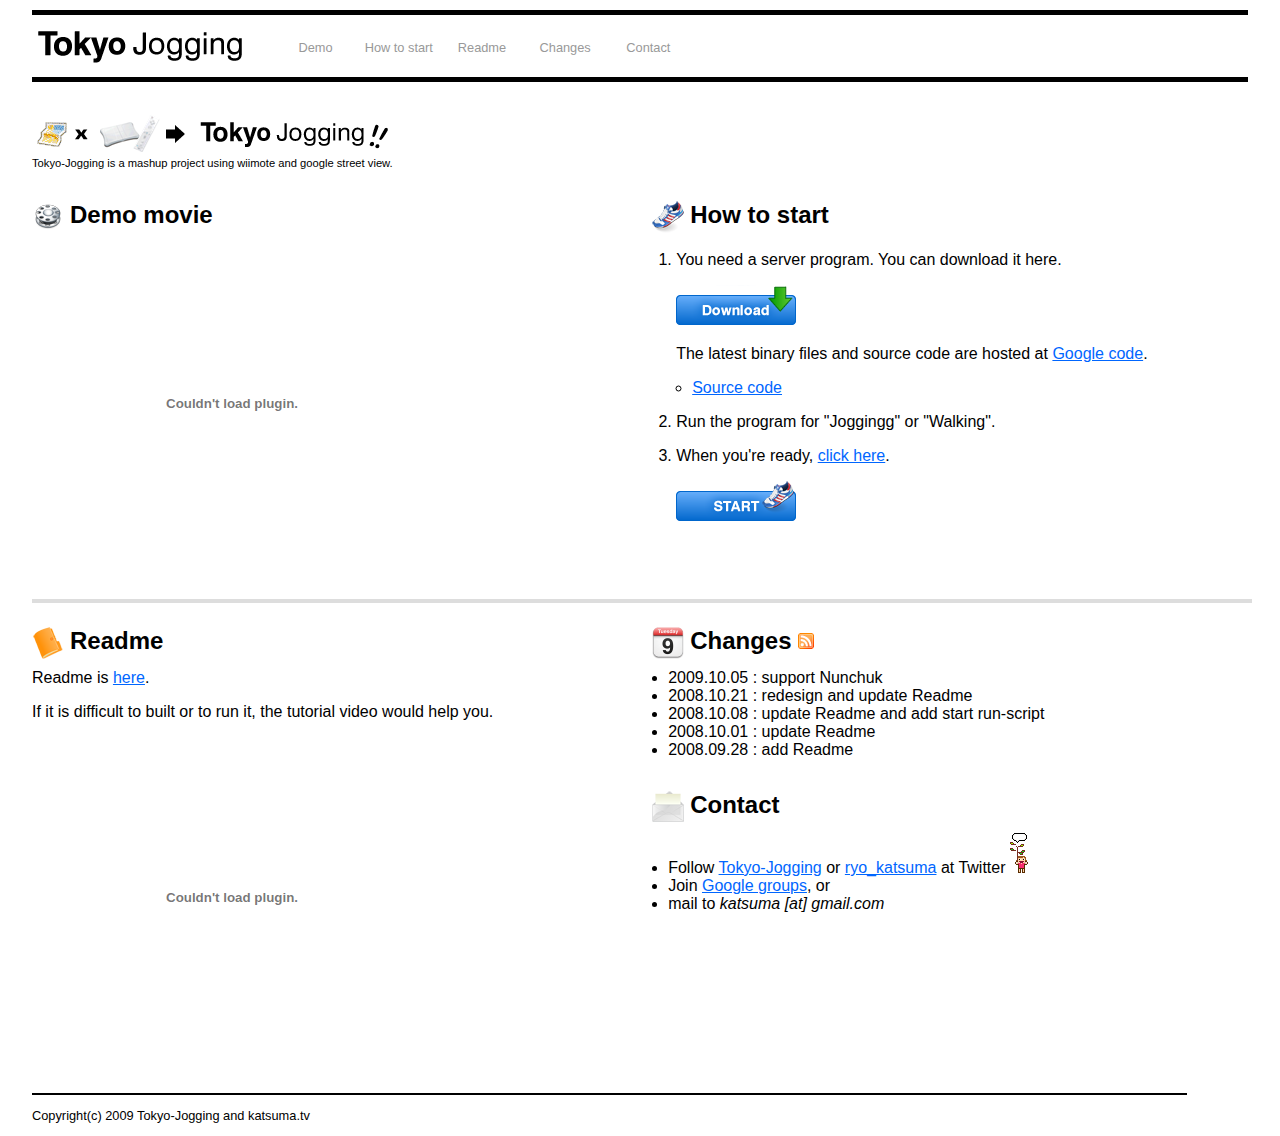
==== www/index.html @ c6d5525a "move directory" ====
<!DOCTYPE HTML PUBLIC "-//W3C//DTD XHTML 4.01//EN" "http://www.w3.org/TR/html4/strict.dtd">
<html lang="en">
    <head>
        <meta http-equiv="Content-Type" content="text/html; charset=utf-8" />
        <meta name="keywords" content="Tokyo-Jogging, Wii, Wiimote, Balance Wii Board, Google street view" />
        <meta name="description" content="Tokyo-Jogging is a mashup project using wiimote and google street view." />
        <link rel="alternate" type="application/xml" href="http://www.tokyo-jogging.com/index.xml" title="RSS 2.0" />
        <link rel="stylesheet" type="text/css" href="css/common.css?08090901" />
        <link rel="shortcut icon" type="image/x-icon" id="favicon" href="./favicon.ico" />
        <title>Tokyo-Jogging</title>
    </head>

    <body>

    <div id="wrapper">

        <!-- Header  -->
        <div id="header">
            <h1><a href="./"><span>Tokyo-Jogging</span></a></h1>
            <div id="menu">
                <ul>
                    <li><a href="#demo">Demo</a></li>
                    <li><a href="#howto">How to start</a></li>
                    <li><a href="#readme">Readme</a></li>
                    <li><a href="#changes">Changes</a></li>
                    <li><a href="#contacts">Contact</a></li>
                </ul>
            </div>
        </div>


        <div id="concept">
            <img src="./images/image-concept.png" alt="Concept" />
            <p id="title-caption">Tokyo-Jogging is a mashup project using wiimote and google street view.</p>
        </div>


        <div class="main-cont">

            <!-- Demo  -->
            <div class="cont">
                <h2 id="demo"><a name="demo"></a>Demo movie</h2>
                <p>
                <object width="400" height="300">   <param name="allowfullscreen" value="true" />   <param name="allowscriptaccess" value="always" />   <param name="movie" value="http://vimeo.com/moogaloop.swf?clip_id=1683367&amp;server=vimeo.com&amp;show_title=1&amp;show_byline=1&amp;show_portrait=0&amp;color=&amp;fullscreen=1" />   <embed src="http://vimeo.com/moogaloop.swf?clip_id=1683367&amp;server=vimeo.com&amp;show_title=1&amp;show_byline=1&amp;show_portrait=0&amp;color=&amp;fullscreen=1" type="application/x-shockwave-flash" allowfullscreen="true" allowscriptaccess="always" width="400" height="300"></embed></object></p>


                <script type="text/javascript">
                <!--
                    google_ad_client = "pub-4582773532678917";
                    /* 468x60_tokyo_jogging_08/09/30 */
                    google_ad_slot = "9022390934";
                    google_ad_width = 468;
                    google_ad_height = 60;
                //-->
                </script>
                <script type="text/javascript" src="http://pagead2.googlesyndication.com/pagead/show_ads.js"></script>

            </div>

        </div>


        <div class="sub-cont">

            <!-- download  -->
            <div class="cont">
                <h2 id="howto"><a name="howto"></a>How to start</h2>
                <ol>
                    <li><p>You need a server program. You can download it here.</p>
                        <p><a href="http://code.google.com/p/tokyo-jogging/downloads/list" target="_blank"><img src="./images/btn_download.png" alt="download" /></a></p>
                        <p>The latest binary files and source code are hosted at <a href="http://code.google.com/p/tokyo-jogging/" target="_blank">Google code</a>.</p>
                        <ul>
                            <!--<li><a href="http://code.google.com/p/tokyo-jogging/downloads/list" target="_blank">Binary files</a> (Mac OSX only)</li>-->
                            <li><a href="http://code.google.com/p/tokyo-jogging/source/checkout" target="_blank">Source code</a></li>
                        </ul>
                    </li>
                    <li><p>Run the program for "Joggingg" or "Walking".</p></li>
                    <li><p>When you're ready, <a href="./start/" target="_blank">click here</a>.</p>
                        <p><a href="./start/" target="_blank"><img src="./images/btn_start.png" alt="Start" /></a></p>
                    </li>
                </ol>

            </div>

        </div>

        <hr />

        <div class="main-cont">

            <!-- Readme  -->
            <div class="cont">
                <h2 id="readme"><a name="readme"></a>Readme</h2>

                <p>Readme is <a href="readme/">here</a>.</p>
                <p>If it is difficult to built or to run it, the tutorial video would help you.</p>
                <p><object width="400" height="300">    <param name="allowfullscreen" value="true" />   <param name="allowscriptaccess" value="always" />   <param name="movie" value="http://vimeo.com/moogaloop.swf?clip_id=1852321&amp;server=vimeo.com&amp;show_title=1&amp;show_byline=1&amp;show_portrait=0&amp;color=&amp;fullscreen=1" />   <embed src="http://vimeo.com/moogaloop.swf?clip_id=1852321&amp;server=vimeo.com&amp;show_title=1&amp;show_byline=1&amp;show_portrait=0&amp;color=&amp;fullscreen=1" type="application/x-shockwave-flash" allowfullscreen="true" allowscriptaccess="always" width="400" height="300"></embed></object></p>


                <script type="text/javascript">
                <!--
                    google_ad_client = "pub-4582773532678917";
                    /* 468x60_tokyo_jogging_08/09/30 */
                    google_ad_slot = "9022390934";
                    google_ad_width = 468;
                    google_ad_height = 60;
                //-->
                </script>
                <script type="text/javascript" src="http://pagead2.googlesyndication.com/pagead/show_ads.js"></script>
            </div>

        </div>

        <div class="sub-cont">

            <!-- Changes  -->
            <div class="cont">
                <h2 id="changes"><a name="changes"></a>Changes <a href="http://www.tokyo-jogging.com/index.xml"><img src="./images/feed.png" alt="RSS Feed" /></a></h2>
                <ul>
                    <li>2009.10.05 : support Nunchuk</li>
                    <li>2008.10.21 : redesign and update Readme</li>
                    <li>2008.10.08 : update Readme and add start run-script</li>
                    <li>2008.10.01 : update Readme</li>
                    <li>2008.09.28 : add Readme</li>
                </ul>
            </div>


            <!-- Contact  -->
            <div class="cont">
                <h2 id="contact"><a name="contacts"></a>Contact</h2>
                <ul>
                    <li>Follow <a href="http://twitter.com/tokyo_jogging">Tokyo-Jogging</a> or <a href="http://twitter.com/ryo_katsuma">ryo_katsuma</a> at Twitter
                        <a href="http://twitter.com/tokyo_jogging"><img src="./images/twitter_girl.gif" alt="Twitter" border="0" /></a></li>
                    <li>Join <a href="http://groups.google.com/group/tokyo-jogging">Google groups</a>, or</li>
                    <li>mail to <address>katsuma [at] gmail.com</address></li>
                </ul>

            </div>

        </div>



        <!-- Footer  -->
        <div id="footer">
            <p id="copyright">Copyright(c) 2009 Tokyo-Jogging and katsuma.tv</p>
        </div>


    </div>


    <script type="text/javascript">
    <!--
        var gaJsHost = (("https:" == document.location.protocol) ? "https://ssl." : "http://www.");
        document.write(unescape("%3Cscript src='" + gaJsHost + "google-analytics.com/ga.js' type='text/javascript'%3E%3C/script%3E"));
    //-->
    </script>
    <script type="text/javascript">
    <!--
        var pageTracker = _gat._getTracker("UA-68351-10");
        pageTracker._trackPageview();
    //-->
    </script>

    </body>
</html>
---- www/css/common.css ----
/*
 *
 * Styles for Tokyo-Jogging.com
 * Copyright(c) tokyo-jogging.com and katsuma.tv
 *
 */

*{
    margin:0; padding:0;
}
body{
    font-family:"frutiger linotype","lucida grande",helvetica,arial,sans-serif;
    text-align : center;
}

a{
    color : #0066FF;
}

p{
    margin : 0 0 1em 0;
}

ul{
    margin : 0 0 0 1em;
}
ol{
    margin : 0 0 0 1.5em;
}
ol>li{
    margin : 1em 0 0 0;
}
img{
    border : none;
}
object, embed{
    clear : both;
    margin : 10px auto;
}
iframe{
    clear : both;
}

hr{
        border : 2px solid #DDD;
        width : 100%;
        clear : both;
        margin : 1.5em 0;
}

address{
    display : inline;
}

/* Header */
div#wrapper{
    width : 95%;
    margin : 0 auto;
    text-align  : left;
}
div#header{
    border-bottom:5px solid #000000;
    border-top:5px solid #000000;
    height:57px;
    margin:10px auto;
    padding:5px 0 0;
}

h1{
    background : url(../images/logo-tokyo-jogging.png) no-repeat;
    width : 222px;
    height : 44px;
    float : left;
}
    h1 span{
        display : none;
    }
    h1 a{
        display : block;
        width : 222px;
        height : 44px;
    }

h3 {
    margin : 1em 0 0 0;
}

p#title-caption{
    margin : 0 0 10px 0;
    clear : both;
    font-size:0.7em;
}

div#concept{
    margin : 2em auto;
}


/* Menu */
div#menu{
    margin :  0 0 0px 0;
    float : left;
    width : 30em;
}
    div#menu ul {
        width : 30em;
        padding : 0;
        margin : 20px 0 0 20px;
    }
    div#menu ul li{
        list-style-type: none;
        float : left;
        display: block;
        width : 0px;
        text-align : center;
        width : 6.5em;
        font-size : 0.8em;
    }
    div#menu ul li a{
        color : #999;
        text-decoration : none;
    }
    div#menu ul li a:hover{
        color : #666;
        text-decoration : underline;
    }



/* Contents */

div.cont{
    margin : 0 0 2em 0;
    clear : both;
}


div.cont h2{
    padding-left : 38px;
    min-height : 34px;
}
    h2#demo{
        background : url(../images/film.png) no-repeat;
    }
    h2#howto{
        background : url(../images/shoe.png) no-repeat;
    }
    h2#readme{
        background : url(../images/folder.png) no-repeat;
    }
    h2#changes{
        background : url(../images/cal.png) no-repeat;
    }
    h2#contact{
        background : url(../images/mail.png) no-repeat;
    }

div.cont p,
div.cont ul,
div.cont address{
    margin-top:0.5em;
}
div.main-cont{
    clear : both;
    float : left;
    width : 49%;
    text-align : left;
}

div.sub-cont{
    float : right;
    width : 49%;
    text-align : left;
}


/* Footer */

p#copyright{
    border-top : 2px solid #000;
    padding : 1em 0;
    margin : 0 auto;
    width : 95%;
    clear : both;
    float : left;
    font-size : 0.8em;
}
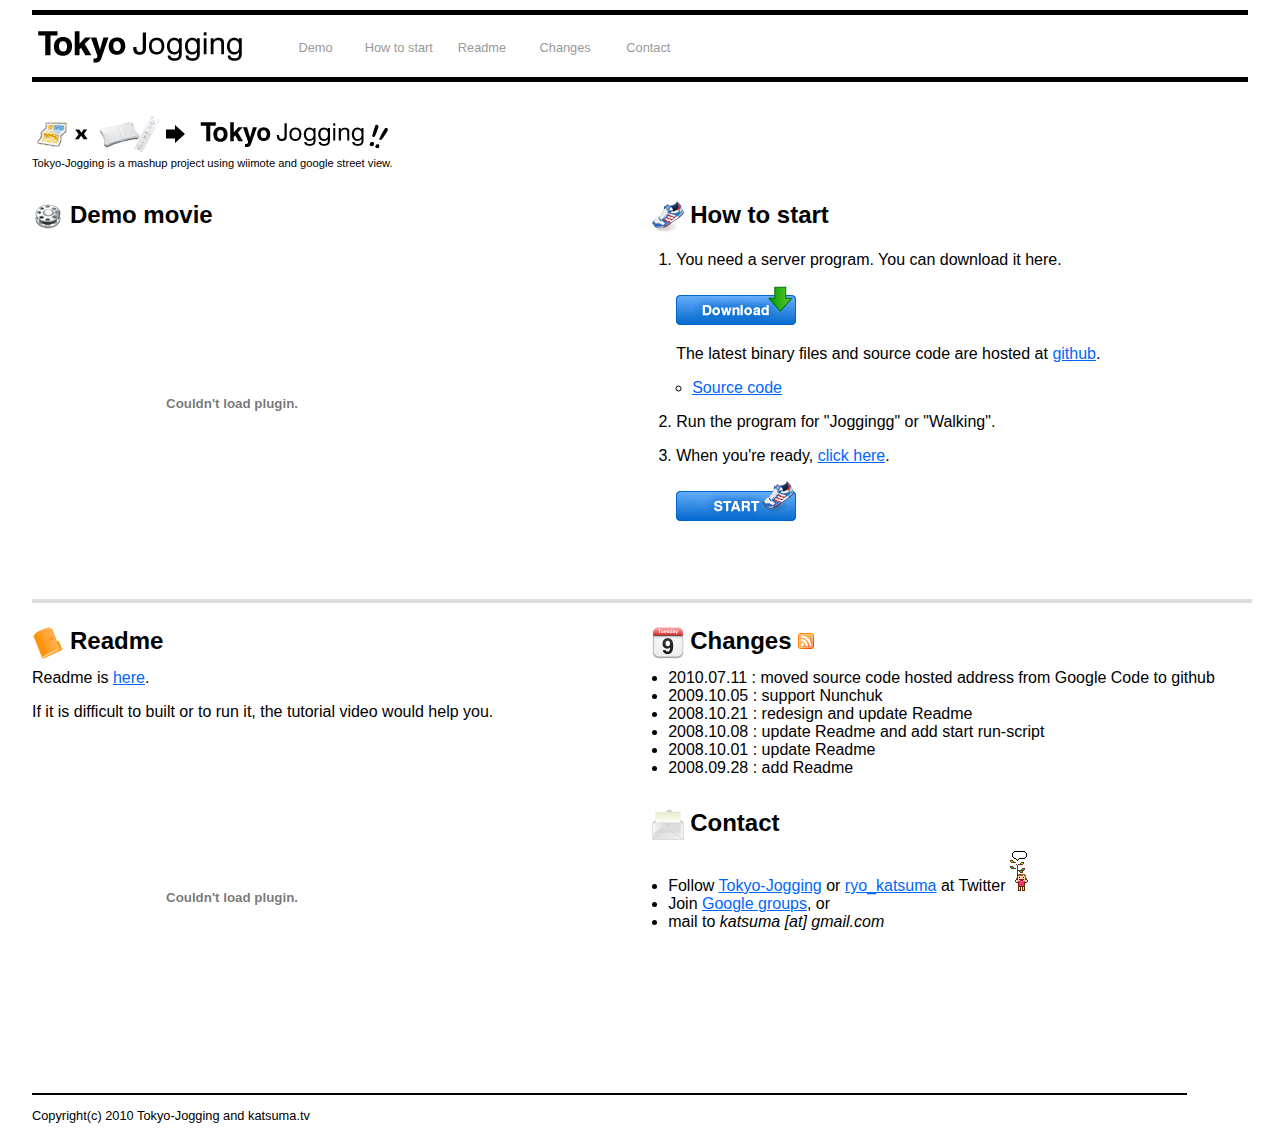
==== commit d119f4b5: "update the code repositry information" ====
--- a/www/index.html
+++ b/www/index.html
@@ -67,11 +67,10 @@
                 <h2 id="howto"><a name="howto"></a>How to start</h2>
                 <ol>
                     <li><p>You need a server program. You can download it here.</p>
-                        <p><a href="http://code.google.com/p/tokyo-jogging/downloads/list" target="_blank"><img src="./images/btn_download.png" alt="download" /></a></p>
-                        <p>The latest binary files and source code are hosted at <a href="http://code.google.com/p/tokyo-jogging/" target="_blank">Google code</a>.</p>
+                        <p><a href="http://github.com/katsuma/tokyo-jogging/downloads" target="_blank"><img src="./images/btn_download.png" alt="download" /></a></p>
+                        <p>The latest binary files and source code are hosted at <a href="http://github.com/katsuma/tokyo-jogging/" target="_blank">github</a>.</p>
                         <ul>
-                            <!--<li><a href="http://code.google.com/p/tokyo-jogging/downloads/list" target="_blank">Binary files</a> (Mac OSX only)</li>-->
-                            <li><a href="http://code.google.com/p/tokyo-jogging/source/checkout" target="_blank">Source code</a></li>
+                            <li><a href="http://github.com/katsuma/tokyo-jogging" target="_blank">Source code</a></li>
                         </ul>
                     </li>
                     <li><p>Run the program for "Joggingg" or "Walking".</p></li>
@@ -117,6 +116,7 @@
             <div class="cont">
                 <h2 id="changes"><a name="changes"></a>Changes <a href="http://www.tokyo-jogging.com/index.xml"><img src="./images/feed.png" alt="RSS Feed" /></a></h2>
                 <ul>
+                    <li>2010.07.11 : moved source code hosted address from Google Code to github</li>
                     <li>2009.10.05 : support Nunchuk</li>
                     <li>2008.10.21 : redesign and update Readme</li>
                     <li>2008.10.08 : update Readme and add start run-script</li>
@@ -144,7 +144,7 @@
 
         <!-- Footer  -->
         <div id="footer">
-            <p id="copyright">Copyright(c) 2009 Tokyo-Jogging and katsuma.tv</p>
+            <p id="copyright">Copyright(c) 2010 Tokyo-Jogging and katsuma.tv</p>
         </div>
 
 
--- a/www/css/common.css
+++ b/www/css/common.css
@@ -82,7 +82,11 @@
     }
 
 h3 {
-    margin : 1em 0 0 0;
+    margin : 2em 0 0 0;
+}
+
+h4 {
+    margin : 0.5em 0 0 0;
 }
 
 p#title-caption{
